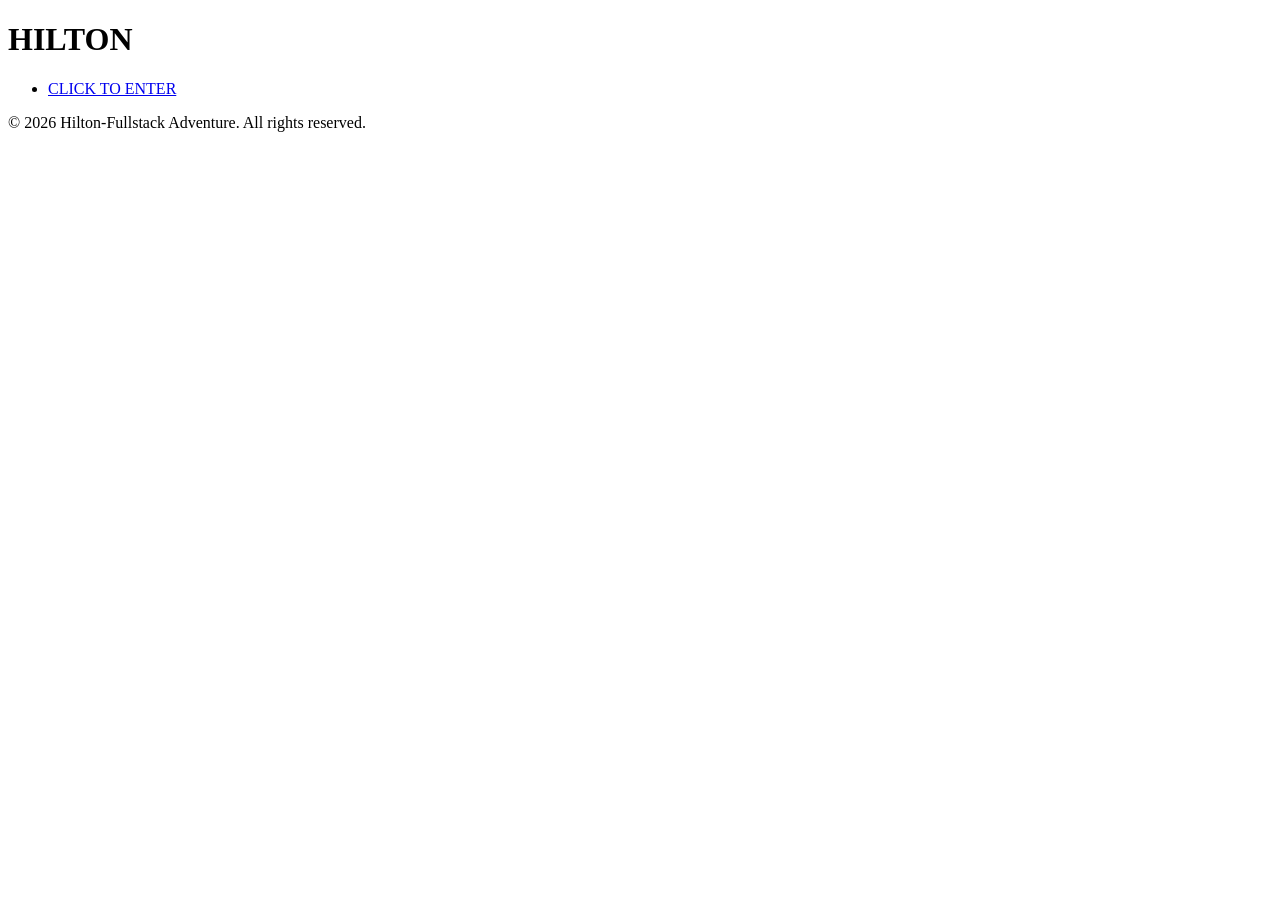
==== Website/index.html @ 85a4600d "New Repository created" ====
<!DOCTYPE html>
<html lang="en">
    <head>
        <meta charset="UTF-8">
        <meta name="viewport" content="width=device-width, initial-scale=1.0">
        <title>Hilton-Fullstack Adventure</title>
    </head>
    <body>
      <h1>HILTON</h1>
      <!-- TODO: Purchase Conthic font from https://creativemarket.com/graphicook/279031904-Conthic for $38.00 -->
      <nav>
        <ul>
          <li><a href="home.html">CLICK TO ENTER</a></li>
          <!-- TODO: Add mouseover effect for the link -->
           <!-- TODO: use dubai font-->
            <!-- TODO: Background color-->
        </ul>
      </nav>
      <main>
    </body>
    </main>
    <footer>
      <p>&copy; 2026 Hilton-Fullstack Adventure. All rights reserved.</p>
    </footer>
</html>
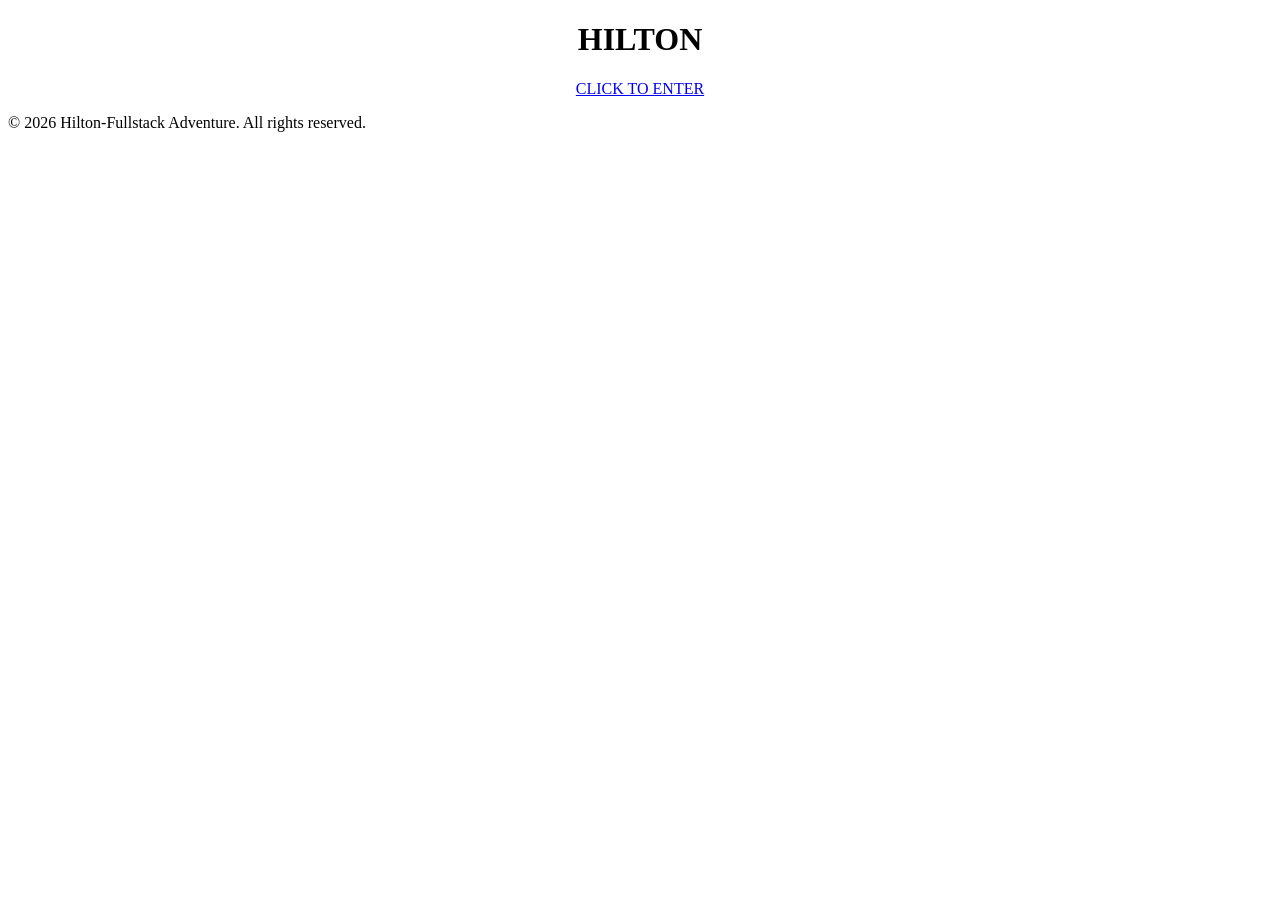
==== commit 27e8545c: "Update index.html Add center tag and remove list tag" ====
--- a/Website/index.html
+++ b/Website/index.html
@@ -6,13 +6,16 @@
         <title>Hilton-Fullstack Adventure</title>
     </head>
     <body>
+        <center>
       <h1>HILTON</h1>
       <!-- TODO: Purchase Conthic font from https://creativemarket.com/graphicook/279031904-Conthic for $38.00 -->
-      <nav>
-        <ul>
-          <li><a href="home.html">CLICK TO ENTER</a></li>
+     </center>
+     <nav>
+        <center>
+          <a href="home.html">CLICK TO ENTER</a>
           <!-- TODO: Add mouseover effect for the link -->
            <!-- TODO: use dubai font-->
+        </center>
             <!-- TODO: Background color-->
         </ul>
       </nav>
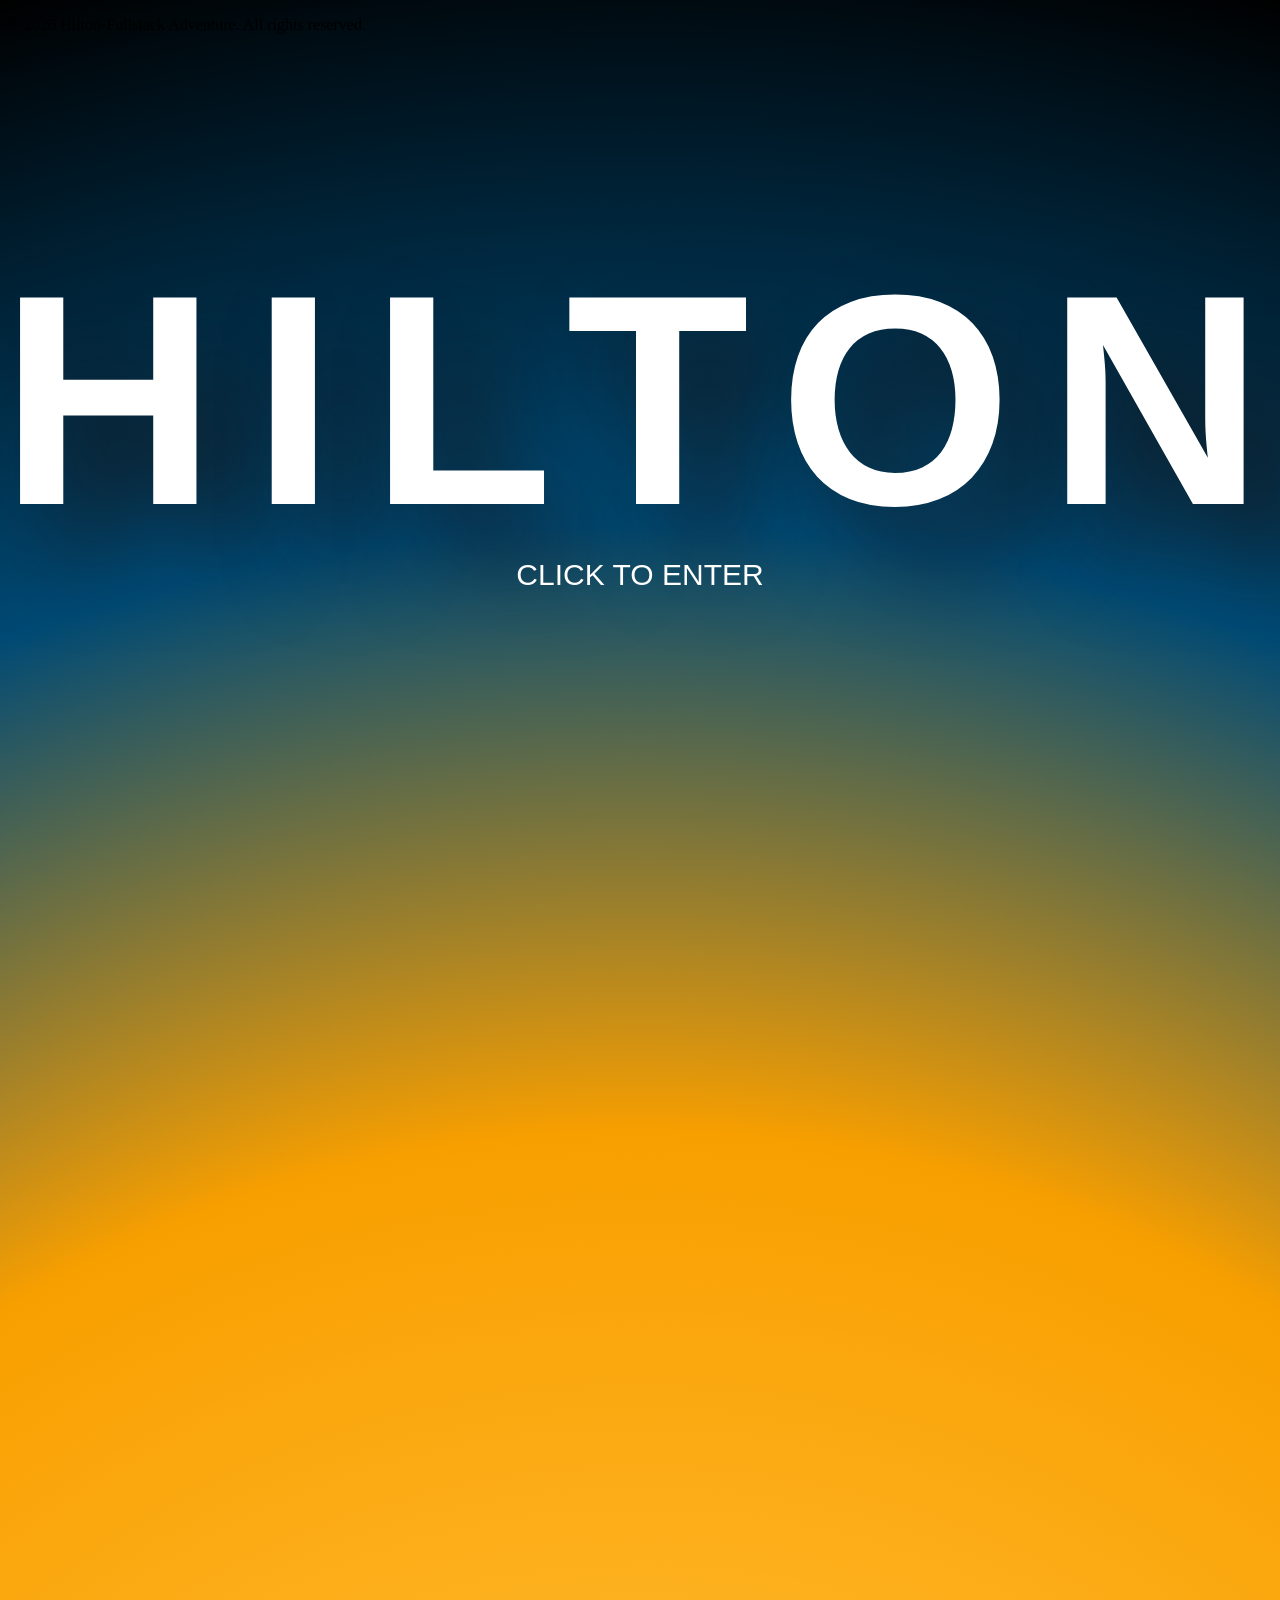
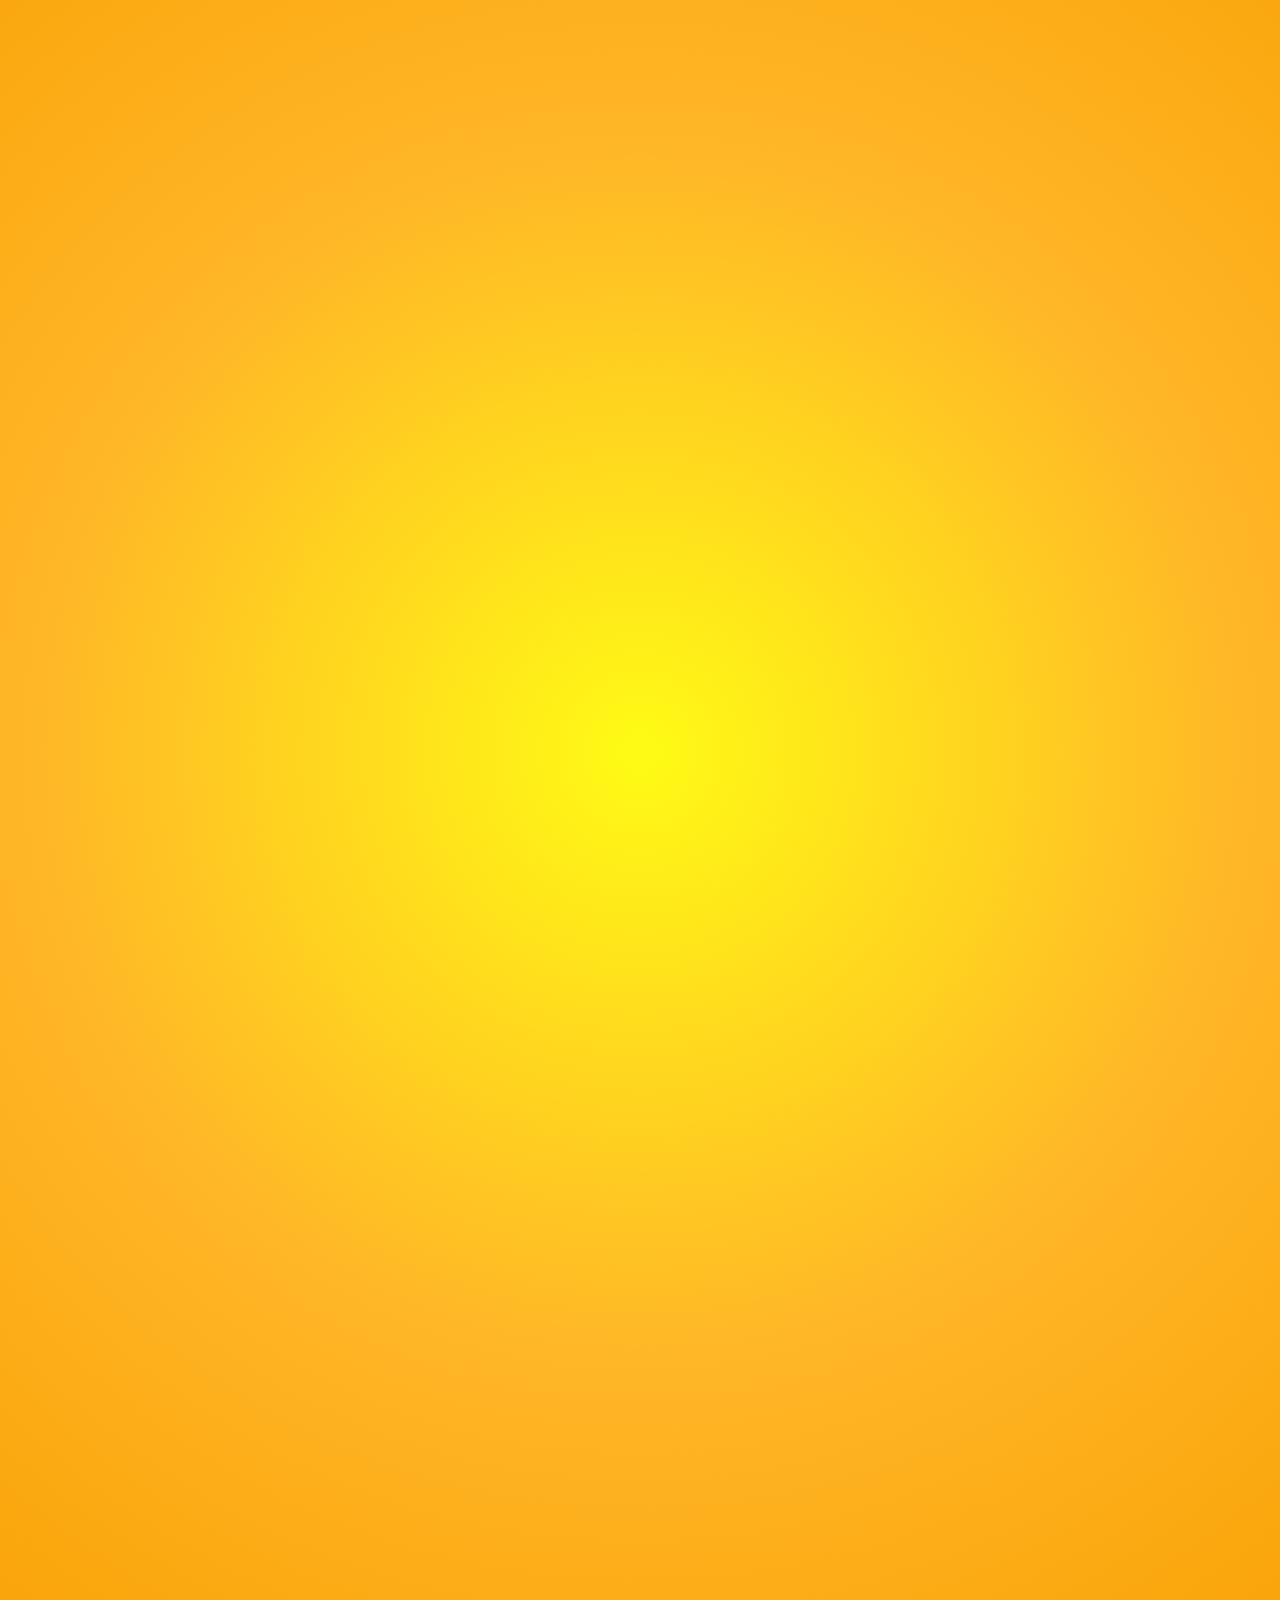
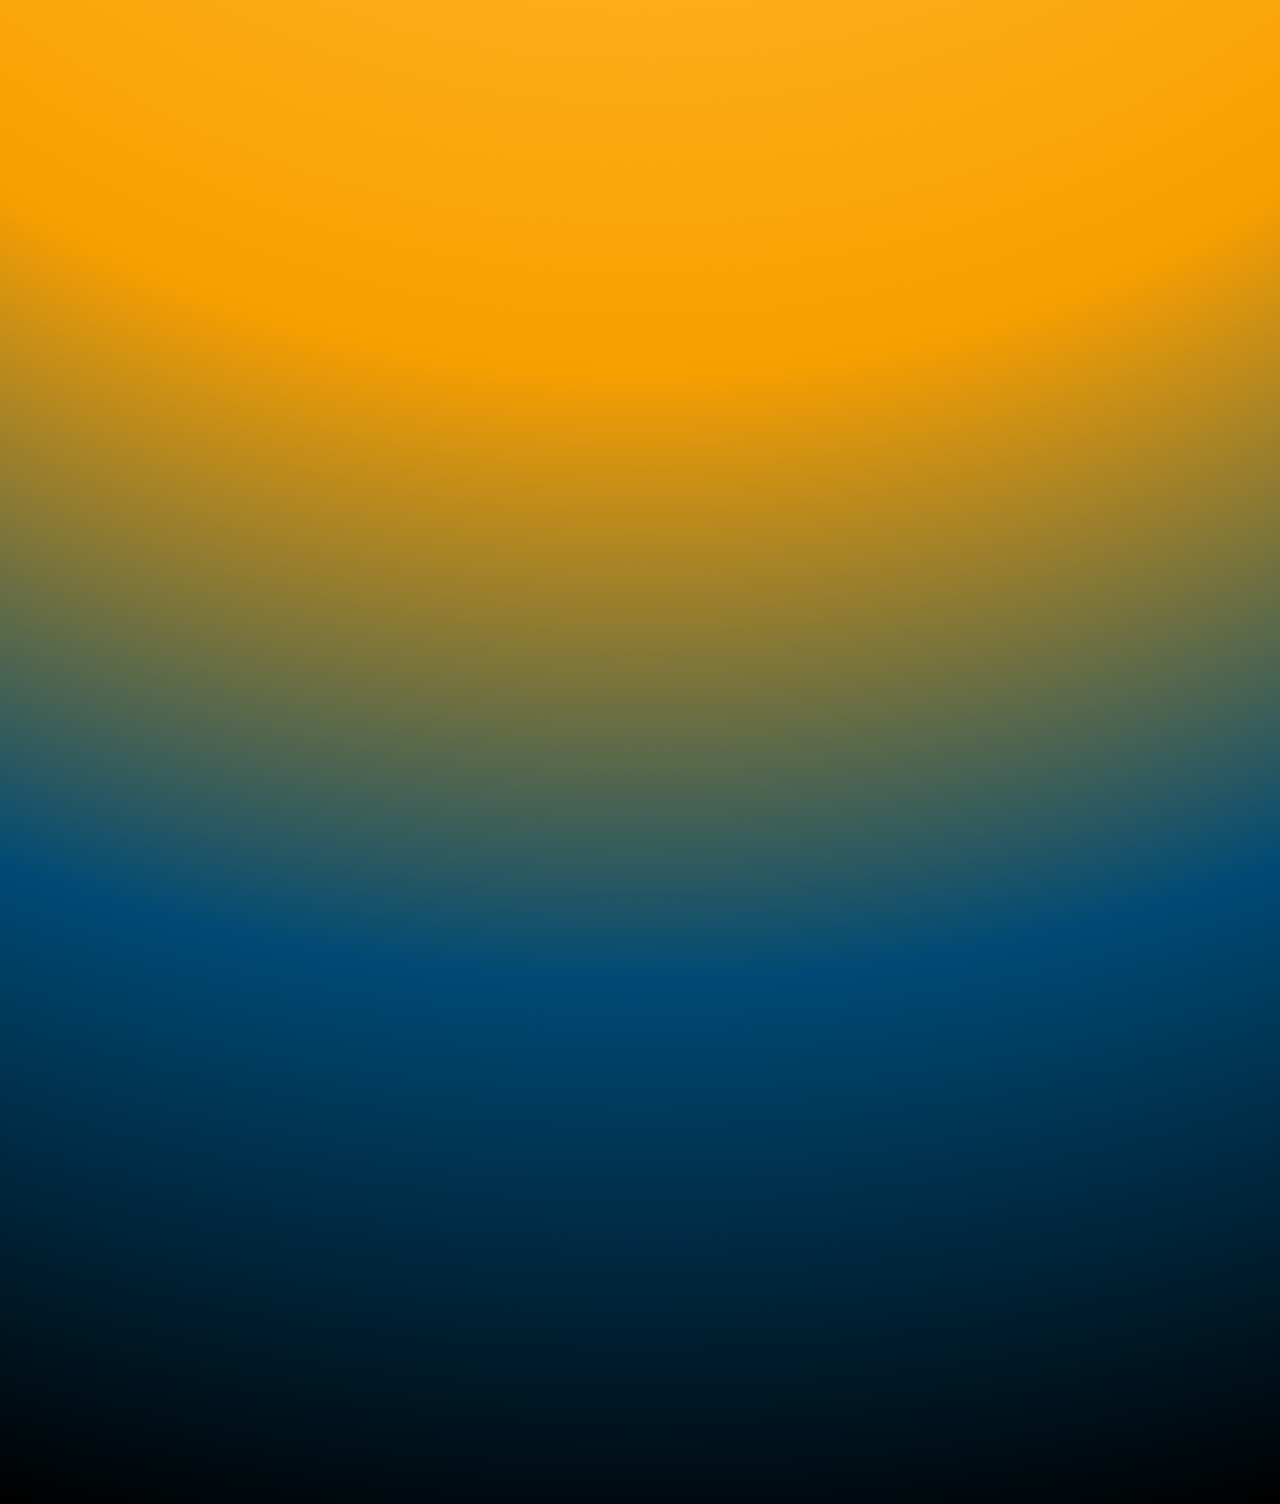
==== commit 3c430ff4: "made changes to several pages and worked on the css" ====
--- a/Website/index.html
+++ b/Website/index.html
@@ -4,20 +4,20 @@
         <meta charset="UTF-8">
         <meta name="viewport" content="width=device-width, initial-scale=1.0">
         <title>Hilton-Fullstack Adventure</title>
+        <link rel="stylesheet" href="css/style.css">
     </head>
-    <body>
-        <center>
+    <body class="index-page">
+        
       <h1>HILTON</h1>
       <!-- TODO: Purchase Conthic font from https://creativemarket.com/graphicook/279031904-Conthic for $38.00 -->
-     </center>
+     
      <nav>
-        <center>
+        
           <a href="home.html">CLICK TO ENTER</a>
           <!-- TODO: Add mouseover effect for the link -->
            <!-- TODO: use dubai font-->
-        </center>
+        
             <!-- TODO: Background color-->
-        </ul>
       </nav>
       <main>
     </body>
--- a/Website/css/style.css
+++ b/Website/css/style.css
@@ -0,0 +1,141 @@
+.index-page {
+    height: 4680px;
+    width: 2160px;
+    background-image: radial-gradient(circle,rgb(255, 251, 21),
+     rgb(255, 182, 39), 
+     rgb(248, 159, 0),
+     rgb(0, 74, 117), 
+     black);
+     
+    
+    
+    h1{
+    font-family: 'Dubai', sans-serif;
+    letter-spacing: 35px;
+    font-size: 300px;
+    color: white;
+    text-shadow: 50px 50px 90px rgba(22, 15, 15, 0.781);
+    left: 0;
+    line-height: 100px;
+    margin-top: -100px;
+    position: absolute;
+    text-align: center;
+    top: 50%;
+    width:100%;
+    
+    }
+    nav{
+    font-family: 'Dubai', sans-serif;
+    font-size: 30px;
+    color: white;
+    
+    left: 0;
+    line-height: 450px;
+    margin-top: -100px;
+    position: absolute;
+    text-align: center;
+    top: 50%;
+    width:100%;
+     a{
+        text-decoration: none;
+        color: white;
+    }
+    }
+    footer{
+        text-align: bottom;
+    }
+}
+
+.home-page{
+    height: 4680px;
+    width: 2160px;
+    background-image: radial-gradient(circle,rgb(166, 166, 166),
+     rgb(0, 110, 99), 
+     rgb(0, 96, 94),
+     rgb(4, 68, 64), 
+     black);
+     
+     nav{
+        .portfolio-button{
+            background-image: linear-gradient(to bottom right, 
+            black, 
+            black, 
+            brown, 
+            gold);
+            font-family: 'Dubai', sans-serif;
+            font-size: 30px;
+            border:none;
+            
+            height:125px;
+            width: 450px;
+            right: 75px;
+            line-height: 200px;
+            margin-top: -200px;
+            position: absolute;
+            text-align: auto;
+            top: 50%;
+
+            a{
+                text-decoration: none;
+                text-align:center;
+                display: table-cell;
+                vertical-align: middle;
+                color: white;
+            }
+        }
+        .egg-roll-button{
+            background-image: linear-gradient(to bottom right, 
+            black, 
+            blue, 
+            grey, 
+            white);
+            font-family: 'Dubai', sans-serif;
+            font-size: 30px;
+            border:none;
+            
+            height:125px;
+            width: 450px;
+            right: 75px;
+            line-height: 200px;
+            margin-top: 10px;
+            position: absolute;
+            text-align: auto;
+            top: 50%;
+
+             a{
+                text-decoration: none;
+                text-align:center;
+                display: table-cell;
+                vertical-align: middle;
+                color: white;
+            }
+        }
+        .about-button{
+            background-image: linear-gradient(to bottom right, 
+            purple, 
+            grey, 
+            brown, 
+            gold);
+            font-family: 'Dubai', sans-serif;
+            font-size: 30px;
+            border:none;
+            
+            height:125px;
+            width: 450px;
+            right: 75px;
+            line-height: 200px;
+            margin-top: 250px;
+            position: absolute;
+            text-align: auto;
+            top: 50%;
+
+             a{
+                text-decoration: none;
+                text-align:center;
+                display: table-cell;
+                vertical-align: middle;
+                color: white;
+            }
+        }
+    }
+}
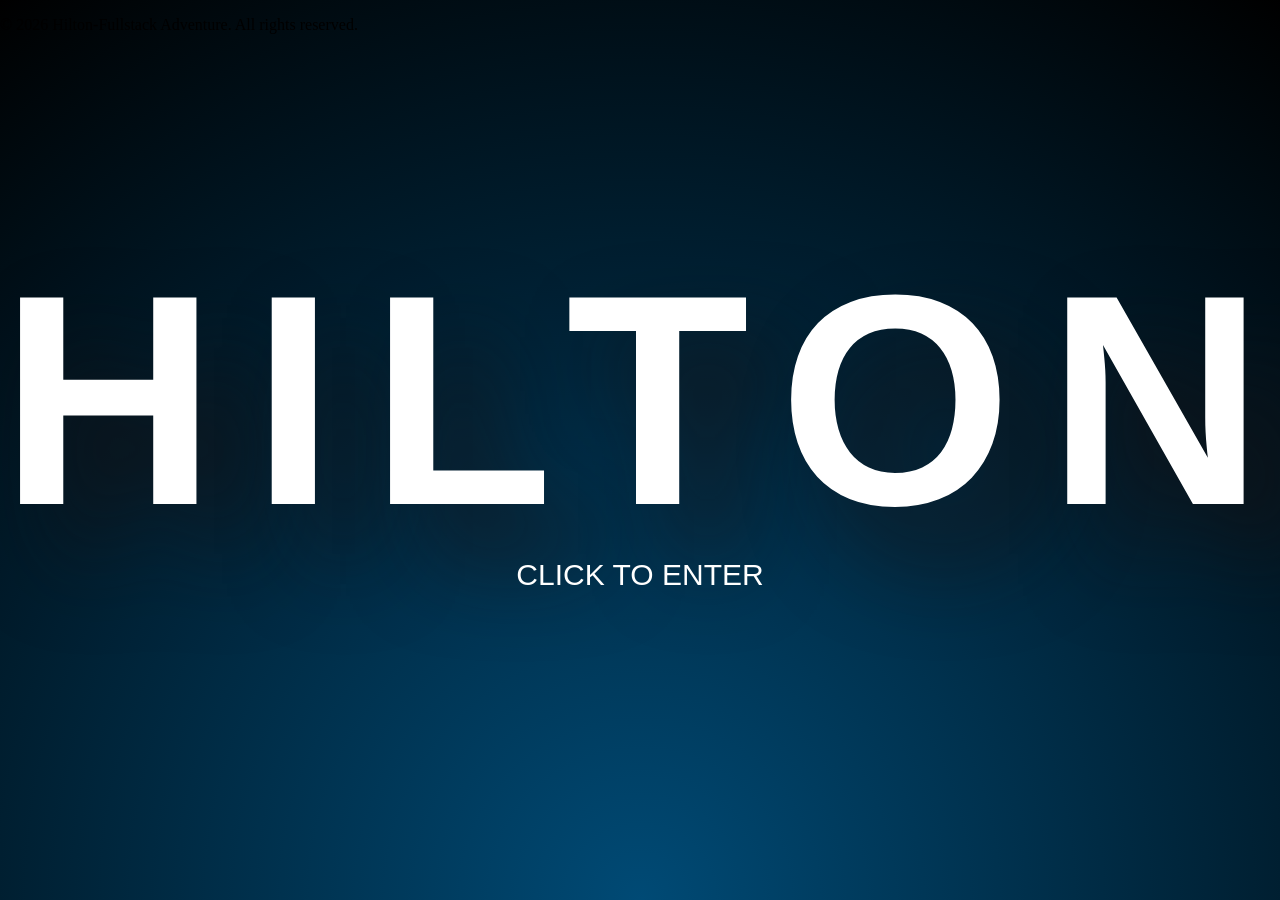
==== commit 3a399e9f: "update style.css, index.html, home.html, and egg-roll.html" ====
--- a/Website/index.html
+++ b/Website/index.html
@@ -13,7 +13,7 @@
      
      <nav>
         
-          <a href="home.html">CLICK TO ENTER</a>
+          <a href="home.html">CLICK  TO ENTER</a>
           <!-- TODO: Add mouseover effect for the link -->
            <!-- TODO: use dubai font-->
         
--- a/Website/css/style.css
+++ b/Website/css/style.css
@@ -1,13 +1,12 @@
 .index-page {
-    height: 4680px;
-    width: 2160px;
-    background-image: radial-gradient(circle,rgb(255, 251, 21),
-     rgb(255, 182, 39), 
-     rgb(248, 159, 0),
+    height: 100%;
+     margin: 0;
+     background-image: radial-gradient(circle at bottom,
      rgb(0, 74, 117), 
      black);
-     
-    
+    background-repeat: no-repeat;
+    background-attachment: fixed;
+
     
     h1{
     font-family: 'Dubai', sans-serif;
@@ -36,6 +35,7 @@
     text-align: center;
     top: 50%;
     width:100%;
+    
      a{
         text-decoration: none;
         color: white;
@@ -47,14 +47,13 @@
 }
 
 .home-page{
-    height: 4680px;
-    width: 2160px;
-    background-image: radial-gradient(circle,rgb(166, 166, 166),
-     rgb(0, 110, 99), 
-     rgb(0, 96, 94),
-     rgb(4, 68, 64), 
+      height: 100%;
+     margin: 0;
+     background-image: radial-gradient(circle at bottom,
+     rgb(0, 74, 117), 
      black);
-     
+    background-repeat: no-repeat;
+    background-attachment: fixed;
      nav{
         .portfolio-button{
             background-image: linear-gradient(to bottom right, 
@@ -64,7 +63,7 @@
             gold);
             font-family: 'Dubai', sans-serif;
             font-size: 30px;
-            border:none;
+            border: white solid 5px;
             
             height:125px;
             width: 450px;
@@ -91,13 +90,13 @@
             white);
             font-family: 'Dubai', sans-serif;
             font-size: 30px;
-            border:none;
+            border:white solid 5px;
             
             height:125px;
             width: 450px;
             right: 75px;
             line-height: 200px;
-            margin-top: 10px;
+            margin-top: -25px;
             position: absolute;
             text-align: auto;
             top: 50%;
@@ -118,13 +117,13 @@
             gold);
             font-family: 'Dubai', sans-serif;
             font-size: 30px;
-            border:none;
+            border: white solid 5px;
             
             height:125px;
             width: 450px;
             right: 75px;
             line-height: 200px;
-            margin-top: 250px;
+            margin-top: 150px;
             position: absolute;
             text-align: auto;
             top: 50%;
@@ -138,4 +137,93 @@
             }
         }
     }
+}
+.egg-roll-page{
+     height: 100%;
+     margin: 0;
+     background-image: radial-gradient(circle at bottom,
+     rgb(0, 74, 117), 
+     black);
+     background-repeat: no-repeat;
+     background-attachment: fixed;
+     
+    h1{
+        font-family: 'Dubai', sans-serif;
+        font-size: 100px;
+        color: white;
+        text-shadow: 50px 50px 90px rgba(22, 15, 15, 0.781);
+        left: 0;
+        line-height: 100px;
+        margin-top: -100px;
+        position: absolute;
+        text-align: center;
+        top: 15%;
+        width:100%;
+    }
+    .h2a{
+        font-family: 'Dubai', sans-serif;
+        color: rgb(201, 85, 85);
+        text-shadow: 25px 25px 45px rgba(22, 15, 15, 0.781);
+        left: 0;
+        line-height: 450px;
+        margin-top: -100px;
+        position: absolute;
+        text-align: center;
+        top: 8%;
+        width:100%;
+    }
+    .aunt-rosie{
+        height: 500px;
+        width: 500px;
+        left: 0;
+        margin-top: -100px;
+        position: absolute;
+        text-align: center;
+        top: 25%;
+        width:100%;
+    }
+    .h2b{
+        font-family: 'Dubai', sans-serif;
+        color: rgb(201, 85, 85);
+        text-shadow: 25px 25px 45px rgba(22, 15, 15, 0.781);
+        left: 0;
+        line-height: 450px;
+        margin-top: -100px;
+        position: absolute;
+        text-align: center;
+        top: -55%;
+        width:100%;
+    }
+    .ingredients{
+        height: 500px;
+        width: 500px;
+        left: 0;
+        margin-top: -100px;
+        position: absolute;
+        text-align: center;
+        top: 45%;
+        width:100%;
+    }
+    .h2c{
+        font-family: 'Dubai', sans-serif;
+        color: rgb(201, 85, 85);
+        text-shadow: 25px 25px 45px rgba(22, 15, 15, 0.781);
+        left: 0;
+        line-height: 450px;
+        margin-top: -100px;
+        position: absolute;
+        text-align: center;
+        top: -65%;
+        width:100%;
+    }
+    .instructions{
+        height: 500px;
+        width: 500px;
+        left: 0;
+        margin-top: -100px;
+        position: absolute;
+        text-align: center;
+        top: 80%;
+        width:100%;
+    }
 }
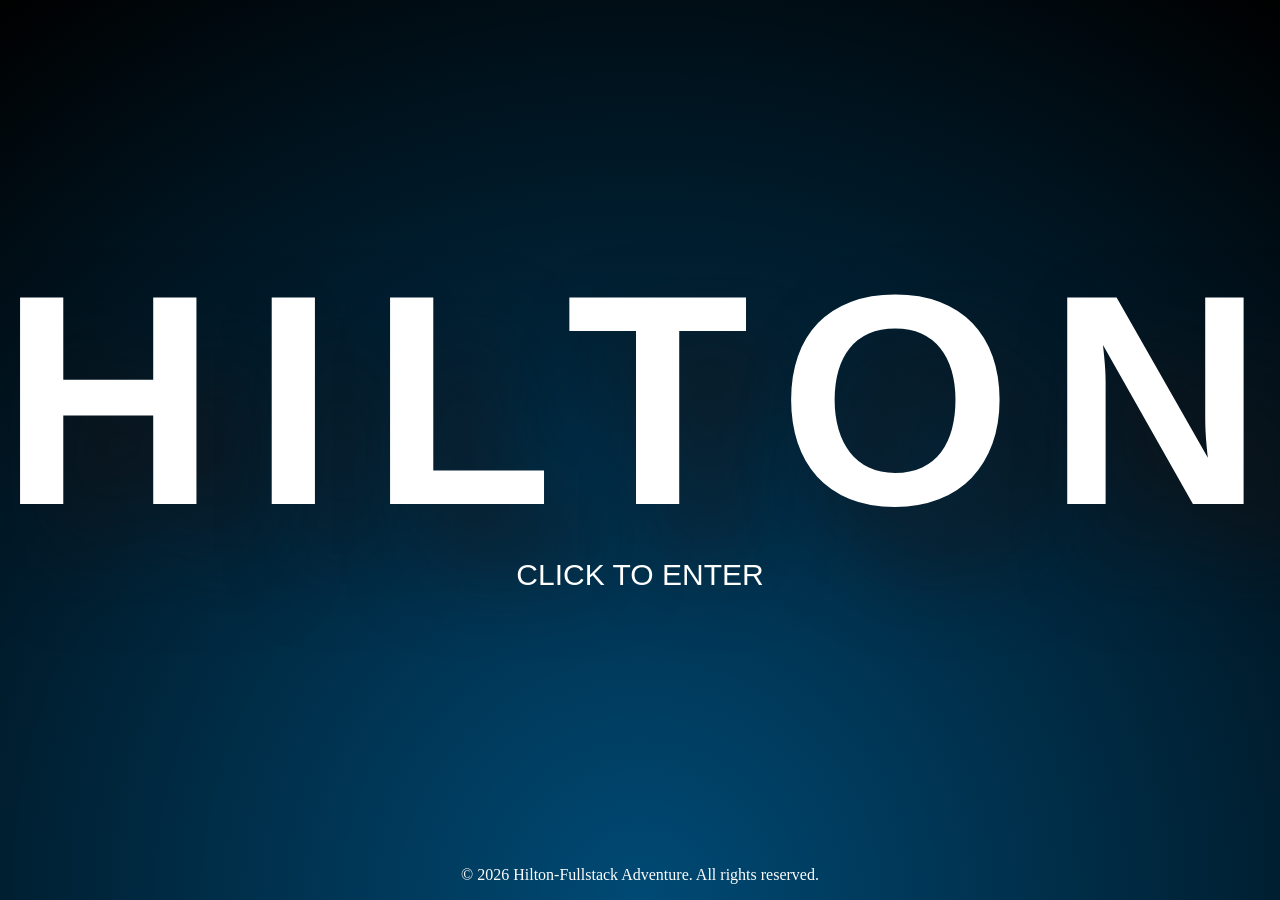
==== commit 2986f928: "update css and eggrollpage" ====
--- a/Website/index.html
+++ b/Website/index.html
@@ -22,7 +22,9 @@
       <main>
     </body>
     </main>
-    <footer>
-      <p>&copy; 2026 Hilton-Fullstack Adventure. All rights reserved.</p>
-    </footer>
+    <div class="footer-container">
+        <footer>
+          <p>&copy; 2026 Hilton-Fullstack Adventure. All rights reserved.</p> 
+          </footer> 
+          </div>
 </html>
--- a/Website/css/style.css
+++ b/Website/css/style.css
@@ -41,13 +41,30 @@
         color: white;
     }
     }
+
+    .footer-container{     
+        
     footer{
-        text-align: bottom;
-    }
-}
-
+        color: white;
+        position: absolute;
+        bottom: 0;
+        left: 0;
+        width: 100%;
+    }
+
+    
+        position: fixed;
+        bottom: 0;
+        left: 0;
+        width: 100%;
+        background-color: #333;
+        text-align: center;
+        z-index: 1000;
+    }
+}
+/*-------------HOME PAGE------------------*/
 .home-page{
-      height: 100%;
+     height: 100%;
      margin: 0;
      background-image: radial-gradient(circle at bottom,
      rgb(0, 74, 117), 
@@ -66,7 +83,7 @@
             border: white solid 5px;
             
             height:125px;
-            width: 450px;
+            width: 500px;
             right: 75px;
             line-height: 200px;
             margin-top: -200px;
@@ -74,13 +91,7 @@
             text-align: auto;
             top: 50%;
 
-            a{
-                text-decoration: none;
-                text-align:center;
-                display: table-cell;
-                vertical-align: middle;
-                color: white;
-            }
+            
         }
         .egg-roll-button{
             background-image: linear-gradient(to bottom right, 
@@ -93,7 +104,7 @@
             border:white solid 5px;
             
             height:125px;
-            width: 450px;
+            width: 500px;
             right: 75px;
             line-height: 200px;
             margin-top: -25px;
@@ -101,13 +112,7 @@
             text-align: auto;
             top: 50%;
 
-             a{
-                text-decoration: none;
-                text-align:center;
-                display: table-cell;
-                vertical-align: middle;
-                color: white;
-            }
+             
         }
         .about-button{
             background-image: linear-gradient(to bottom right, 
@@ -120,7 +125,7 @@
             border: white solid 5px;
             
             height:125px;
-            width: 450px;
+            width: 500px;
             right: 75px;
             line-height: 200px;
             margin-top: 150px;
@@ -128,16 +133,37 @@
             text-align: auto;
             top: 50%;
 
-             a{
-                text-decoration: none;
-                text-align:center;
-                display: table-cell;
-                vertical-align: middle;
-                color: white;
-            }
+             
         }
     }
-}
+    a{
+        text-decoration: none;
+        color: white;
+        display: table-cell;
+        vertical-align: middle;
+        
+    }
+    .footer-container{     
+        
+    footer{
+        color: white;
+        position: absolute;
+        bottom: 0;
+        left: 0;
+        width: 100%;
+    }
+
+    
+        position: fixed;
+        bottom: 0;
+        left: 0;
+        width: 100%;
+        background-color: #333;
+        text-align: center;
+        z-index: 1000;
+    }
+}
+/*------------------EGG ROLL PAGE------------------*/
 .egg-roll-page{
      height: 100%;
      margin: 0;
@@ -146,8 +172,46 @@
      black);
      background-repeat: no-repeat;
      background-attachment: fixed;
-     
-    h1{
+
+    body {
+    margin: 0;
+    padding: 0;
+}
+
+/* NAV BAR CONTAINER */
+.nav-list {
+    display: flex;                 /* modern layout */
+    background-color: #333;
+    margin: 0;
+    padding: 0;
+    list-style: none;
+    align-items: center;
+    justify-content: center;
+}
+
+/* EACH NAV ITEM */
+.nav-list li {
+    margin: 0;
+    padding: 0;
+}
+
+/* LINKS */
+.nav-list a {
+    display: block;                /* makes the whole area clickable */
+    padding: 20px 40px;            /* controls nav height ...second number spreads the padding horizontally */
+    color: white;
+    text-decoration: none;
+    font-size: 20px;
+
+}
+
+
+/* HOVER EFFECT */
+.nav-list a:hover {
+    background-color: #555;
+}
+
+   h1{
         font-family: 'Dubai', sans-serif;
         font-size: 100px;
         color: white;
@@ -159,7 +223,32 @@
         text-align: center;
         top: 15%;
         width:100%;
-    }
+        }
+
+      .aunt-rosie {
+    background-color: bisque;
+    width: 80%;                 /* responsive width */
+    max-width: 800px;           /* optional */
+    border: #a52525 dashed 5px;
+    padding: 50px;
+    margin: 50px auto;          /* centers the box */
+    position: relative;         /* important: keeps it in flow */
+      }
+
+
+        
+    
+     .about{
+        height: 500px;
+        width: 500px;
+        left: 0;
+        margin-top: -100px;
+        position: absolute;
+        text-align: center;
+        top: 25%;
+        width:100%;
+    }
+    
     .h2a{
         font-family: 'Dubai', sans-serif;
         color: rgb(201, 85, 85);
@@ -172,16 +261,10 @@
         top: 8%;
         width:100%;
     }
-    .aunt-rosie{
-        height: 500px;
-        width: 500px;
-        left: 0;
-        margin-top: -100px;
-        position: absolute;
-        text-align: center;
-        top: 25%;
-        width:100%;
-    }
+
+   
+        
+    
     .h2b{
         font-family: 'Dubai', sans-serif;
         color: rgb(201, 85, 85);
@@ -226,4 +309,232 @@
         top: 80%;
         width:100%;
     }
-}+
+    .footer-container{     
+        
+    footer{
+        color: white;
+        position: absolute;
+        bottom: 0;
+        left: 0;
+        width: 100%;
+    }
+
+    
+        position: fixed;
+        bottom: 0;
+        left: 0;
+        width: 100%;
+        background-color: #333;
+        text-align: center;
+        z-index: 1000;
+    }
+}
+/*------------------ABOUT PAGE------------------*/
+.about-page{
+     height: 100%;
+     margin: 0;
+     background-image: radial-gradient(circle at bottom,
+     rgb(0, 74, 117), 
+     black);
+     background-repeat: no-repeat;
+     background-attachment: fixed;
+
+     body {
+    margin: 0;
+    padding: 0;
+}
+
+/* NAV BAR CONTAINER */
+.nav-list {
+    display: flex;                 /* modern layout */
+    background-color: #333;
+    margin: 0;
+    padding: 0;
+    list-style: none;
+    align-items: center;
+    justify-content: center;
+}
+
+/* EACH NAV ITEM */
+.nav-list li {
+    margin: 0;
+    padding: 0;
+}
+
+/* LINKS */
+.nav-list a {
+    display: block;                /* makes the whole area clickable */
+    padding: 20px 40px;            /* controls nav height ...second number spreads the padding horizontally */
+    color: white;
+    text-decoration: none;
+    font-size: 20px;
+
+}
+
+
+/* HOVER EFFECT */
+.nav-list a:hover {
+    background-color: #555;
+}
+
+     h1{
+        font-family: 'Dubai', sans-serif;
+        font-size: 100px;
+        color: white;
+        text-shadow: 50px 50px 90px rgba(22, 15, 15, 0.781);
+        left: 0;
+        line-height: 100px;
+        margin-top: -100px;
+        position: absolute;
+        text-align: center;
+        top: 15%;
+        width:100%;
+        }
+
+    .about{
+        background-color: bisque;
+        width: 500px;
+        border:#a52525 dashed 5px;
+        padding: 50px; /*-- adds padding inside the box for better readability --*/
+        margin: 200px;
+        position: absolute;
+        align-items: center;
+        right: 350px;    
+    }
+
+    .links{
+        background-color: bisque;
+        width: 500px;
+        border:#a52525 dashed 5px;
+        margin-top: 450px;
+        margin-bottom: 0px;
+        margin-right: 250px;
+        margin-left: 50px;
+        position: absolute;
+        align-items: center;
+        right: 350px;    
+    }
+
+    .h2a{
+        text-decoration: none;
+        color: rgb(219, 66, 66);
+    }
+    ul a{
+        text-decoration: none;
+        color: rgb(179, 40, 40);
+    }
+
+}
+     .footer-container{     
+        
+    footer{
+        color: white;
+        position: absolute;
+        bottom: 0;
+        left: 0;
+        width: 100%;
+    }
+
+    
+        position: fixed;
+        bottom: 0;
+        left: 0;
+        width: 100%;
+        background-color: #333;
+        text-align: center;
+        z-index: 1000;
+    }
+    
+
+    
+
+
+/*------------------PORTFOLIO PAGE------------------*/
+.portfolio-page{
+     height: 100%;
+     margin: 0;
+     background-image: radial-gradient(circle at bottom,
+     rgb(0, 74, 117), 
+     black);
+     background-repeat: no-repeat;
+     background-attachment: fixed;
+
+        body {
+    margin: 0;
+    padding: 0;
+}
+
+/* NAV BAR CONTAINER */
+.nav-list {
+    display: flex;                 /* modern layout */
+    background-color: #333;
+    margin: 0;
+    padding: 0;
+    list-style: none;
+    align-items: center;
+    justify-content: center;
+}
+
+/* EACH NAV ITEM */
+.nav-list li {
+    margin: 0;
+    padding: 0;
+}
+
+/* LINKS */
+.nav-list a {
+    display: block;                /* makes the whole area clickable */
+    padding: 20px 40px;            /* controls nav height ...second number spreads the padding horizontally */
+    color: white;
+    text-decoration: none;
+    font-size: 20px;
+
+}
+
+
+/* HOVER EFFECT */
+.nav-list a:hover {
+    background-color: #555;
+}
+}
+
+
+/* HOVER EFFECT */
+.nav-list a:hover {
+    background-color: #555;
+}
+
+    h1{
+        font-family: 'Dubai', sans-serif;
+        font-size: 100px;
+        color: white;
+        text-shadow: 50px 50px 90px rgba(22, 15, 15, 0.781);
+        left: 0;
+        line-height: 100px;
+        margin-top: -100px;
+        position: absolute;
+        text-align: center;
+        top: 15%;
+        width:100%;
+    }
+
+    .footer-container{     
+        
+    footer{
+        color: white;
+        position: absolute;
+        bottom: 0;
+        left: 0;
+        width: 100%;
+    }
+
+    
+        position: fixed;
+        bottom: 0;
+        left: 0;
+        width: 100%;
+        background-color: #333;
+        text-align: center;
+        z-index: 1000;
+    }
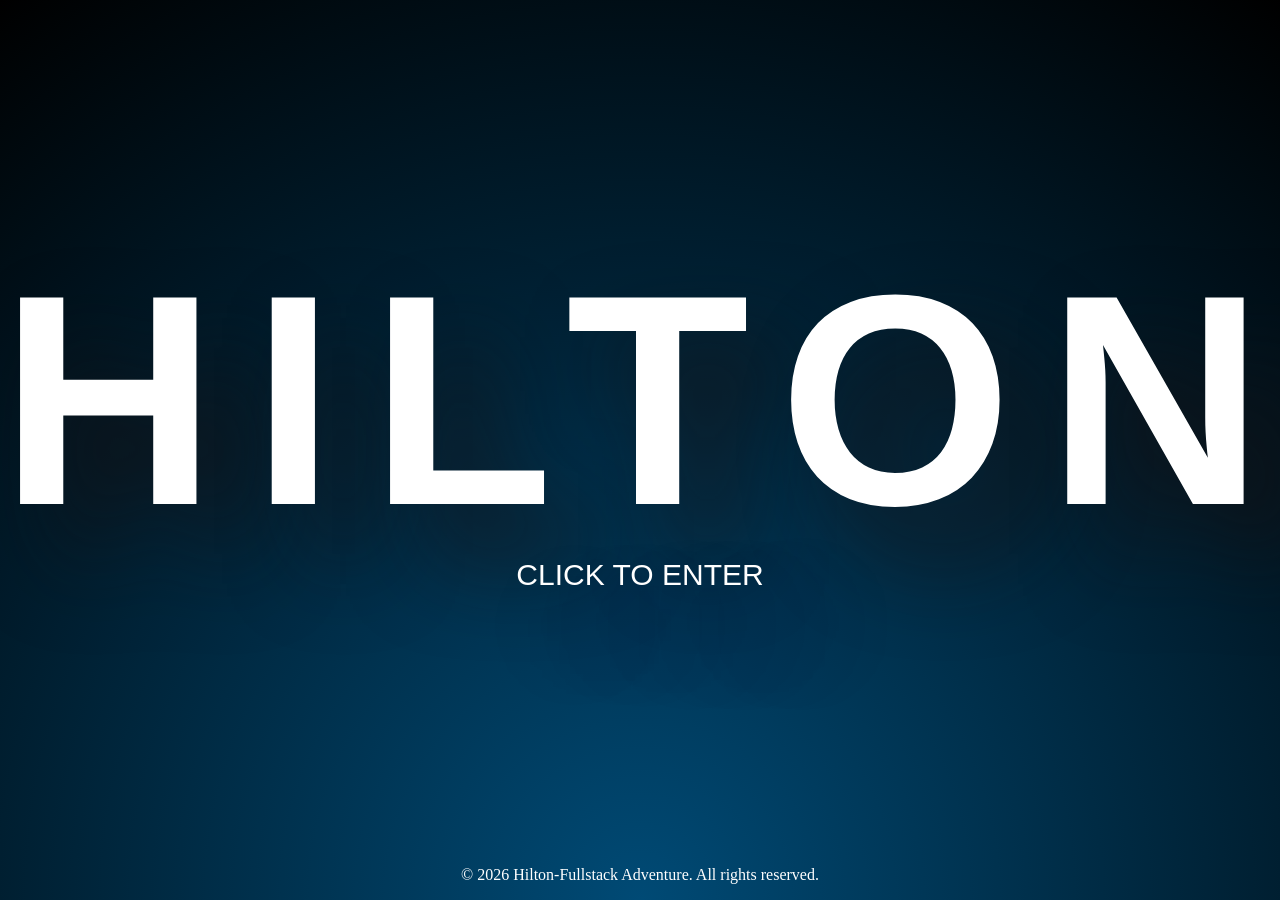
==== commit 081fa7eb: "fixed index" ====
--- a/Website/index.html
+++ b/Website/index.html
@@ -22,9 +22,8 @@
       <main>
     </body>
     </main>
-    <div class="footer-container">
-        <footer>
+
+    <footer>
           <p>&copy; 2026 Hilton-Fullstack Adventure. All rights reserved.</p> 
-          </footer> 
-          </div>
+        </footer> 
 </html>
--- a/Website/css/style.css
+++ b/Website/css/style.css
@@ -23,11 +23,11 @@
     width:100%;
     
     }
-    nav{
+    nav a{
     font-family: 'Dubai', sans-serif;
     font-size: 30px;
     color: white;
-    
+    text-shadow: 50px 50px 90px rgba(22, 15, 15, 0.781);
     left: 0;
     line-height: 450px;
     margin-top: -100px;
@@ -36,106 +36,88 @@
     top: 50%;
     width:100%;
     
-     a{
-        text-decoration: none;
-        color: white;
-    }
-    }
-
-    .footer-container{     
-        
+    }
+
     footer{
         color: white;
         position: absolute;
         bottom: 0;
         left: 0;
         width: 100%;
-    }
-
-    
-        position: fixed;
-        bottom: 0;
-        left: 0;
-        width: 100%;
-        background-color: #333;
         text-align: center;
-        z-index: 1000;
     }
 }
 /*-------------HOME PAGE------------------*/
-.home-page{
-     height: 100%;
-     margin: 0;
-     background-image: radial-gradient(circle at bottom,
-     rgb(0, 74, 117), 
-     black);
+.home-page {
+    height: 100%;
+    margin: 0;
+    background-image: radial-gradient(circle at bottom, rgb(0, 74, 117), black);
     background-repeat: no-repeat;
     background-attachment: fixed;
-     nav{
-        .portfolio-button{
-            background-image: linear-gradient(to bottom right, 
-            black, 
-            black, 
-            brown, 
-            gold);
-            font-family: 'Dubai', sans-serif;
-            font-size: 30px;
-            border: white solid 5px;
-            
-            height:125px;
-            width: 500px;
-            right: 75px;
-            line-height: 200px;
-            margin-top: -200px;
-            position: absolute;
-            text-align: auto;
-            top: 50%;
-
-            
-        }
-        .egg-roll-button{
-            background-image: linear-gradient(to bottom right, 
-            black, 
-            blue, 
-            grey, 
-            white);
-            font-family: 'Dubai', sans-serif;
-            font-size: 30px;
-            border:white solid 5px;
-            
-            height:125px;
-            width: 500px;
-            right: 75px;
-            line-height: 200px;
-            margin-top: -25px;
-            position: absolute;
-            text-align: auto;
-            top: 50%;
-
-             
-        }
-        .about-button{
-            background-image: linear-gradient(to bottom right, 
-            purple, 
-            grey, 
-            brown, 
-            gold);
-            font-family: 'Dubai', sans-serif;
-            font-size: 30px;
-            border: white solid 5px;
-            
-            height:125px;
-            width: 500px;
-            right: 75px;
-            line-height: 200px;
-            margin-top: 150px;
-            position: absolute;
-            text-align: auto;
-            top: 50%;
-
-             
-        }
-    }
+}
+
+/* NAV LAYOUT */
+.home-nav {
+    display: flex;
+    flex-direction: column;
+    align-items: flex-end; /* pushes cards to the right */
+    gap: 40px;
+
+    position: relative;
+    right: 65px;
+    top: 50vh;   /* moves the nav halfway down the screen */
+    transform: translateY(-50%); /* keeps it centered visually */
+}
+/* BASE BUTTON STYLE */
+.nav-card {
+    display: flex;
+    justify-content: center;
+    align-items: center;
+    width: 500px;
+    height: 125px;
+    border: 5px solid white;
+    font-family: 'Dubai', sans-serif;
+    font-size: 30px;
+    font-weight: bold;
+    color: white;
+    -webkit-text-stroke:1px black;
+    text-decoration: none;
+    text-shadow: 3px 3px 8px black;
+    background-size: cover;
+    background-position: center;
+    background-repeat: no-repeat;
+
+    /* Drop shadow + smooth animation */
+    box-shadow: 0 8px 20px rgba(0, 0, 0, 0.45);
+    transition: transform 0.25s ease, box-shadow 0.25s ease, opacity 0.25s ease;
+}
+
+
+.portfolio-card {
+    background-image: url("images/Portfolio.png");
+}
+
+.eggroll-card {
+    background-image: url("images/Eggroll.png");
+}
+
+.about-card {
+    background-image: url("images/About.png");
+}
+
+/* HOVER EFFECT */
+.nav-card:hover {
+    transform: translateY(-12px) scale(1.05);
+    box-shadow:
+        0 20px 40px rgba(0, 0, 0, 0.6),
+        0 0 25px rgba(255, 255, 255, 0.4);
+}
+
+.nav-card:active {
+    transform: translateY(-4px) scale(0.98);
+    box-shadow: 0 8px 15px rgba(0, 0, 0, 0.5);
+}
+
     a{
         text-decoration: none;
         color: white;
@@ -143,7 +125,7 @@
         vertical-align: middle;
         
     }
-    .footer-container{     
+   
         
     footer{
         color: white;
@@ -151,185 +133,86 @@
         bottom: 0;
         left: 0;
         width: 100%;
-    }
-
-    
-        position: fixed;
-        bottom: 0;
-        left: 0;
-        width: 100%;
-        background-color: #333;
         text-align: center;
-        z-index: 1000;
-    }
-}
+    }
+
+    
+    
+
 /*------------------EGG ROLL PAGE------------------*/
-.egg-roll-page{
-     height: 100%;
-     margin: 0;
-     background-image: radial-gradient(circle at bottom,
-     rgb(0, 74, 117), 
-     black);
-     background-repeat: no-repeat;
-     background-attachment: fixed;
-
-    body {
-    margin: 0;
-    padding: 0;
-}
-
-/* NAV BAR CONTAINER */
+.egg-roll-page {
+    height: 100%;
+    margin: 0;
+    background-image: radial-gradient(circle at bottom, rgb(0, 74, 117), black);
+    background-repeat: no-repeat;
+    background-attachment: fixed;
+}
+
+body {
+    margin: 0;
+    padding: 0;
+}
+
+/* NAV BAR */
 .nav-list {
-    display: flex;                 /* modern layout */
+    display: flex;
     background-color: #333;
     margin: 0;
     padding: 0;
     list-style: none;
-    align-items: center;
     justify-content: center;
 }
 
-/* EACH NAV ITEM */
-.nav-list li {
-    margin: 0;
-    padding: 0;
-}
-
-/* LINKS */
 .nav-list a {
-    display: block;                /* makes the whole area clickable */
-    padding: 20px 40px;            /* controls nav height ...second number spreads the padding horizontally */
+    display: block;
+    padding: 20px 40px;
     color: white;
     text-decoration: none;
     font-size: 20px;
-
-}
-
-
-/* HOVER EFFECT */
+}
+
 .nav-list a:hover {
     background-color: #555;
 }
 
-   h1{
-        font-family: 'Dubai', sans-serif;
-        font-size: 100px;
-        color: white;
-        text-shadow: 50px 50px 90px rgba(22, 15, 15, 0.781);
-        left: 0;
-        line-height: 100px;
-        margin-top: -100px;
-        position: absolute;
-        text-align: center;
-        top: 15%;
-        width:100%;
-        }
-
-      .aunt-rosie {
+/* MAIN SPACING */
+main {
+    padding-top: 60px;
+}
+
+/* TITLE */
+h1 {
+    font-family: 'Dubai', sans-serif;
+    font-size: 100px;
+    color: white;
+    text-align: center;
+    margin: 40px 0 60px 0;
+    text-shadow: 50px 50px 90px rgba(22, 15, 15, 0.781);
+}
+
+/* ABOUT AUNT ROSIE BOX */
+.about-aunt {
     background-color: bisque;
-    width: 80%;                 /* responsive width */
-    max-width: 800px;           /* optional */
-    border: #a52525 dashed 5px;
-    padding: 50px;
-    margin: 50px auto;          /* centers the box */
-    position: relative;         /* important: keeps it in flow */
-      }
-
-
-        
-    
-     .about{
-        height: 500px;
-        width: 500px;
-        left: 0;
-        margin-top: -100px;
-        position: absolute;
-        text-align: center;
-        top: 25%;
-        width:100%;
-    }
-    
-    .h2a{
-        font-family: 'Dubai', sans-serif;
-        color: rgb(201, 85, 85);
-        text-shadow: 25px 25px 45px rgba(22, 15, 15, 0.781);
-        left: 0;
-        line-height: 450px;
-        margin-top: -100px;
-        position: absolute;
-        text-align: center;
-        top: 8%;
-        width:100%;
-    }
-
-   
-        
-    
-    .h2b{
-        font-family: 'Dubai', sans-serif;
-        color: rgb(201, 85, 85);
-        text-shadow: 25px 25px 45px rgba(22, 15, 15, 0.781);
-        left: 0;
-        line-height: 450px;
-        margin-top: -100px;
-        position: absolute;
-        text-align: center;
-        top: -55%;
-        width:100%;
-    }
-    .ingredients{
-        height: 500px;
-        width: 500px;
-        left: 0;
-        margin-top: -100px;
-        position: absolute;
-        text-align: center;
-        top: 45%;
-        width:100%;
-    }
-    .h2c{
-        font-family: 'Dubai', sans-serif;
-        color: rgb(201, 85, 85);
-        text-shadow: 25px 25px 45px rgba(22, 15, 15, 0.781);
-        left: 0;
-        line-height: 450px;
-        margin-top: -100px;
-        position: absolute;
-        text-align: center;
-        top: -65%;
-        width:100%;
-    }
-    .instructions{
-        height: 500px;
-        width: 500px;
-        left: 0;
-        margin-top: -100px;
-        position: absolute;
-        text-align: center;
-        top: 80%;
-        width:100%;
-    }
-
-    .footer-container{     
-        
-    footer{
-        color: white;
-        position: absolute;
-        bottom: 0;
-        left: 0;
-        width: 100%;
-    }
-
-    
-        position: fixed;
-        bottom: 0;
-        left: 0;
-        width: 100%;
-        background-color: #333;
-        text-align: center;
-        z-index: 1000;
-    }
-}
+    border: 3px dashed #a52525;
+    padding: 40px;
+    width: 80%;
+    max-width: 900px;
+    margin: 0 auto 80px auto;
+    font-size: 20px;
+    line-height: 1.6;
+}
+
+/* FOOTER */
+.footer-container {
+    background-color: #333;
+    color: white;
+    text-align: center;
+    padding: 20px 0;
+    position: fixed;
+    bottom: 0;
+    width: 100%;
+}
+
 /*------------------ABOUT PAGE------------------*/
 .about-page{
      height: 100%;
@@ -426,25 +309,16 @@
     }
 
 }
-     .footer-container{     
-        
-    footer{
-        color: white;
-        position: absolute;
-        bottom: 0;
-        left: 0;
-        width: 100%;
-    }
-
-    
-        position: fixed;
-        bottom: 0;
-        left: 0;
-        width: 100%;
-        background-color: #333;
-        text-align: center;
-        z-index: 1000;
-    }
+    /* FOOTER */
+.footer-container {
+    background-color: #333;
+    color: white;
+    text-align: center;
+    padding: 20px 0;
+    position: fixed;
+    bottom: 0;
+    width: 100%;
+}
     
 
     
@@ -519,22 +393,13 @@
         width:100%;
     }
 
-    .footer-container{     
-        
-    footer{
-        color: white;
-        position: absolute;
-        bottom: 0;
-        left: 0;
-        width: 100%;
-    }
-
-    
-        position: fixed;
-        bottom: 0;
-        left: 0;
-        width: 100%;
-        background-color: #333;
-        text-align: center;
-        z-index: 1000;
-    }
+       /* FOOTER */
+.footer-container {
+    background-color: #333;
+    color: white;
+    text-align: center;
+    padding: 20px 0;
+    position: fixed;
+    bottom: 0;
+    width: 100%;
+}
